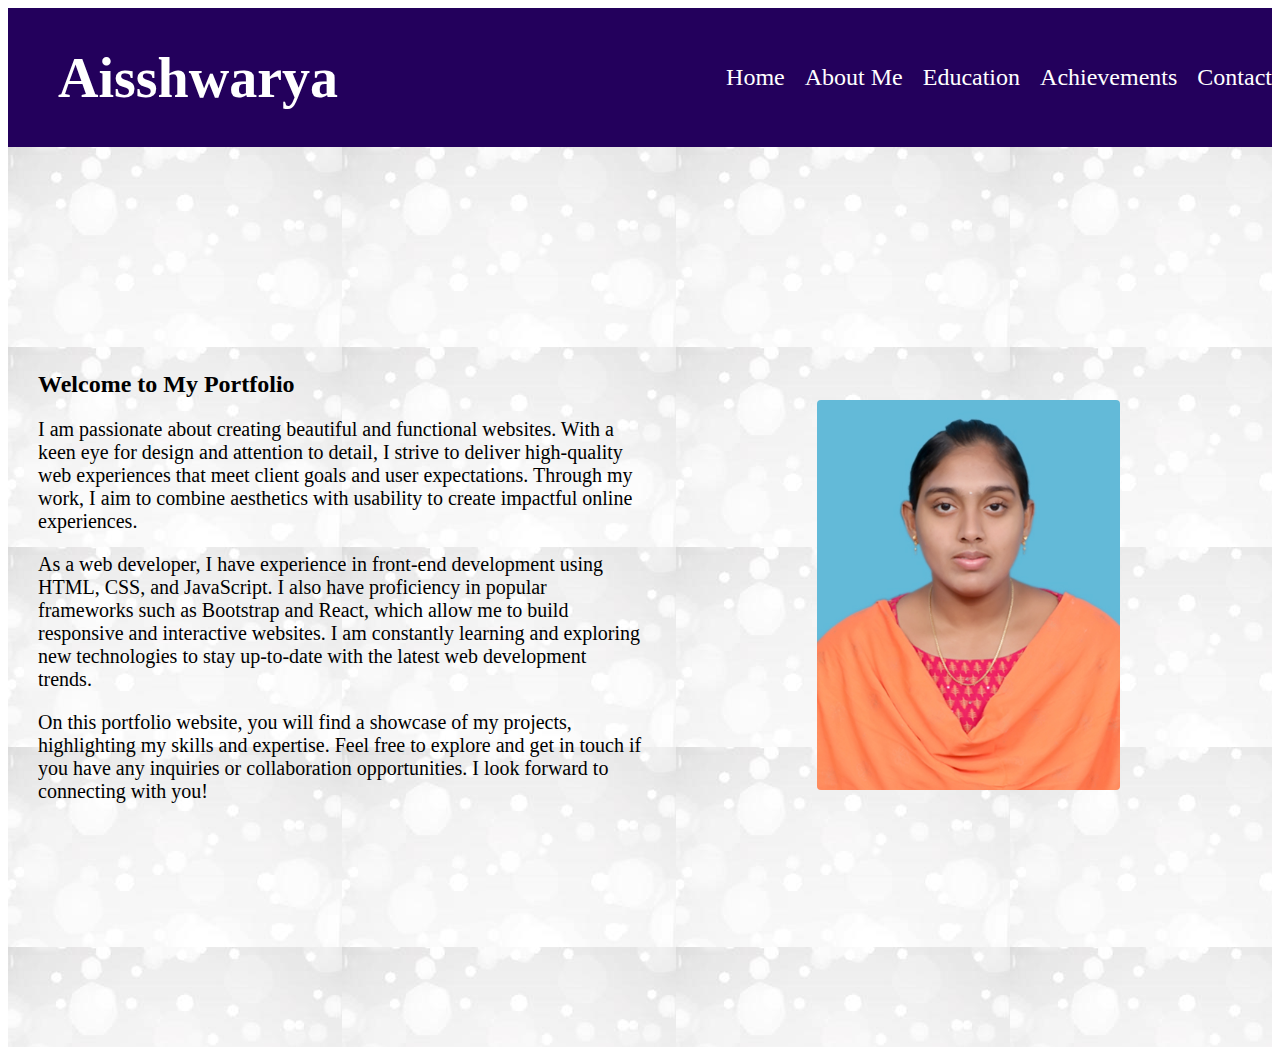
==== index.html @ 8429d81d "Update index.html" ====
<!DOCTYPE html>
<html>
    <head>
        <title>Aisshwarya Portfolio</title>
        <link rel="stylesheet" href="style.css">
        <link href="https://cdn.jsdelivr.net/npm/bootstrap@5.3.0/dist/css/bootstrap.min.css" rel="stylesheet" integrity="sha384-9ndCyUaIbzAi2FUVXJi0CjmCapSmO7SnpJef0486qhLnuZ2cdeRhO02iuK6FUUVM" crossorigin="anonymous">
       
        <style>
            .container {
            display: flex;
            justify-content: center;
            align-items: center;
            height: 100vh;
            background-image: url(abstract-white-background-with-bokeh-lights-effect-free-photo.jpg);
}
       

        .introduction {
            flex: 1;
            padding-left: 30px;
            padding-right: 20px;
            color: black;
        }

        .introduction h2 {
            margin-top: 0;
        }
        .introduction p{
            font-size: 20px;
        }

        .image {
            flex: 1;
            text-align: center;
        }

        .image img {
            max-width: 50%;
            border-radius: 4px;
        }
          
        </style>
    </head>
    <body>
        <nav>
            <section class="nav-left"> 
                <h1>Aisshwarya</h1>
            </section>
            <section class="nav-right">
                <ul>
                    <li><a href="index.html">Home</a></li>
                    <li><a href="about.html">About Me</a></li>
                    <li><a href="education.html">Education</a></li>
                    <li><a href="achievements.html">Achievements</a></li>
                    <li><a href="contact.html">Contact </a></li>
                </ul>
            </section>
        </nav>
        <section class="container">
            <section class="introduction">
                <h2>Welcome to My Portfolio</h2>
                <p>I am passionate about creating beautiful and functional websites. With a keen eye for design and attention to detail, I strive to deliver high-quality web experiences that meet client goals and user expectations. Through my work, I aim to combine aesthetics with usability to create impactful online experiences.</p>
                <p>As a web developer, I have experience in front-end development using HTML, CSS, and JavaScript. I also have proficiency in popular frameworks such as Bootstrap and React, which allow me to build responsive and interactive websites. I am constantly learning and exploring new technologies to stay up-to-date with the latest web development trends.</p>
                <p>On this portfolio website, you will find a showcase of my projects, highlighting my skills and expertise. Feel free to explore and get in touch if you have any inquiries or collaboration opportunities. I look forward to connecting with you!</p>
            </section>
            <section class="image">
                <img src="assets/home/photo.jpg" alt="person">
            </section>
        </section>
       <script src="https://cdn.jsdelivr.net/npm/bootstrap@5.3.0/dist/js/bootstrap.bundle.min.js" integrity="sha384-geWF76RCwLtnZ8qwWowPQNguL3RmwHVBC9FhGdlKrxdiJJigb/j/68SIy3Te4Bkz" crossorigin="anonymous"></script>
    </body>
</html>
---- style.css ----
nav{
    background-color: rgb(35, 0, 92);
    display: flex;
    justify-content: space-between;
    align-items: center;
}
.nav-left{
    padding-left: 50px;
    font-size: 28px;
    padding-right: 50px;
    
}
.nav-left h1{
    color: white;
}
.nav-right ul {
    display: flex;
    list-style-type: none;
    justify-content: flex-end;
}

.nav-right li {
    margin-left: 20px;
}

.nav-right a {
    color: white;
    text-decoration: none;
    font-size: 24px;
}
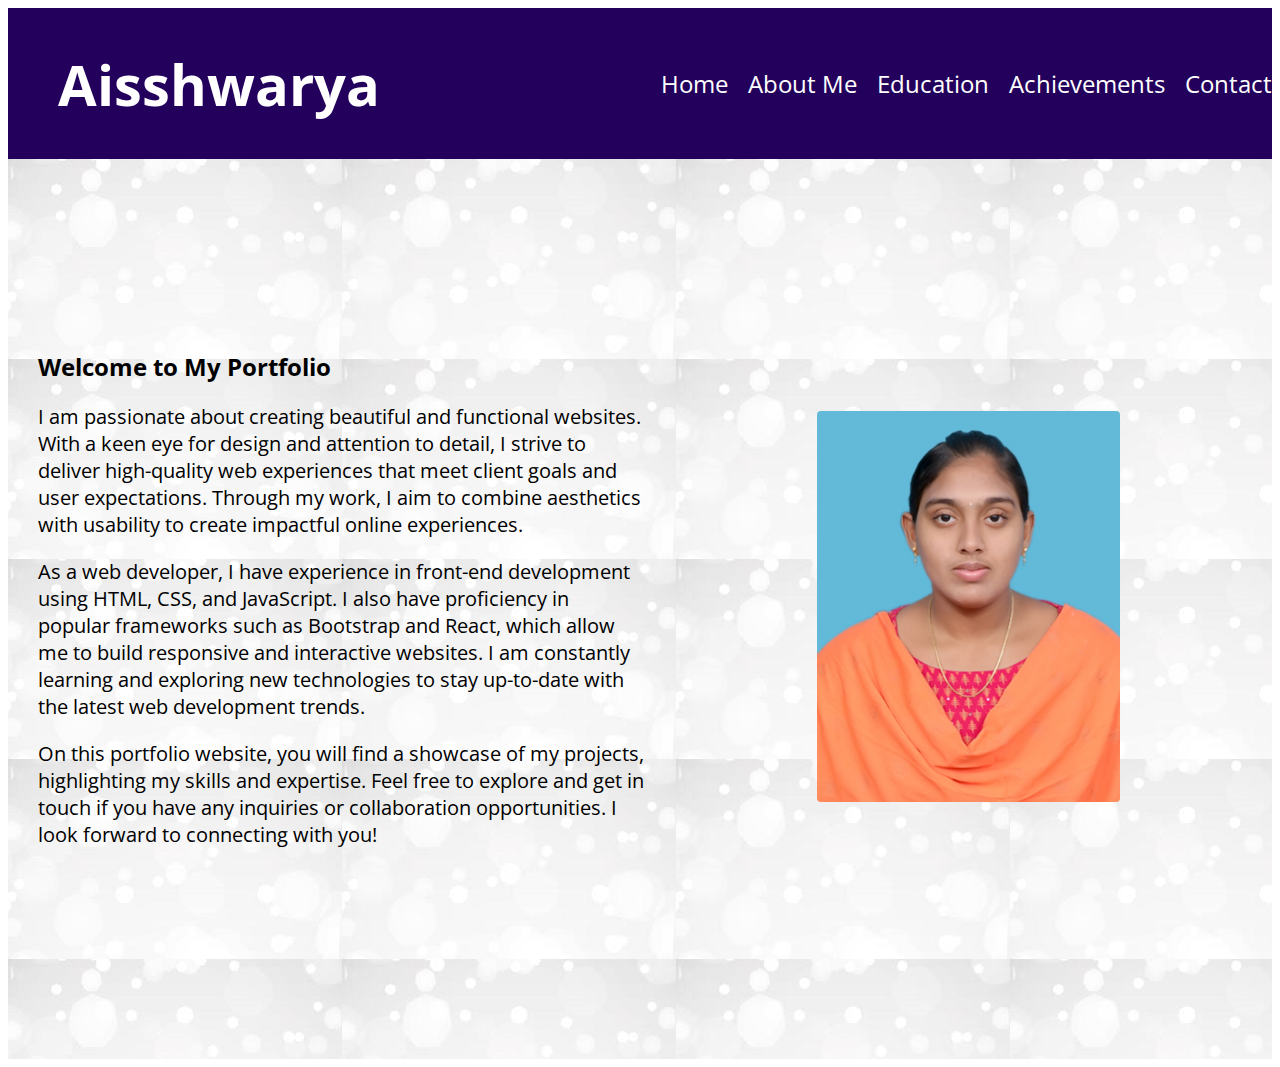
==== commit dea8ec09: "Update index.html" ====
--- a/index.html
+++ b/index.html
@@ -2,6 +2,10 @@
 <html>
     <head>
         <title>Aisshwarya Portfolio</title>
+        <link rel="apple-touch-icon" sizes="180x180" href="/apple-touch-icon.png">
+        <link rel="icon" type="image/png" sizes="32x32" href="/favicon-32x32.png">
+        <link rel="icon" type="image/png" sizes="16x16" href="/favicon-16x16.png">
+        <link rel="manifest" href="/site.webmanifest">
         <link rel="stylesheet" href="style.css">
         <link href="https://cdn.jsdelivr.net/npm/bootstrap@5.3.0/dist/css/bootstrap.min.css" rel="stylesheet" integrity="sha384-9ndCyUaIbzAi2FUVXJi0CjmCapSmO7SnpJef0486qhLnuZ2cdeRhO02iuK6FUUVM" crossorigin="anonymous">
        
--- a/style.css
+++ b/style.css
@@ -1,4 +1,8 @@
-
+@import url('https://fonts.googleapis.com/css2?family=Lato:wght@300&family=Open+Sans&display=swap');
+* {
+font-family: 'Lato', sans-serif;
+font-family: 'Open Sans', sans-serif;    
+}
 
 nav{
     background-color: rgb(35, 0, 92);
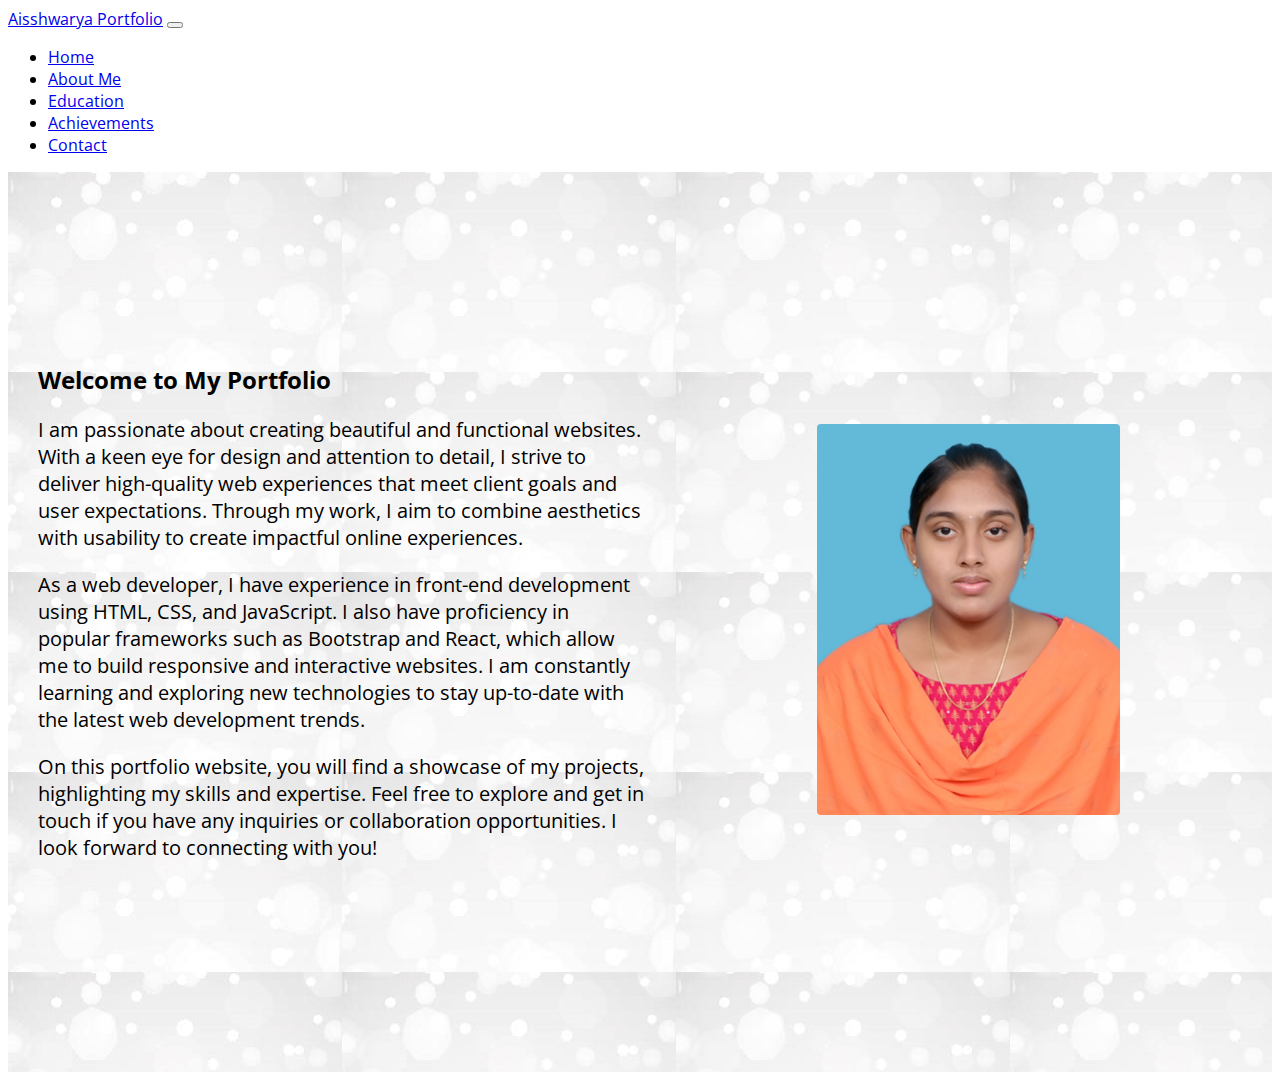
==== commit 3a697290: "Update index.html" ====
--- a/index.html
+++ b/index.html
@@ -2,10 +2,10 @@
 <html>
     <head>
         <title>Aisshwarya Portfolio</title>
-        <link rel="apple-touch-icon" sizes="180x180" href="/apple-touch-icon.png">
-        <link rel="icon" type="image/png" sizes="32x32" href="/favicon-32x32.png">
-        <link rel="icon" type="image/png" sizes="16x16" href="/favicon-16x16.png">
-        <link rel="manifest" href="/site.webmanifest">
+        <link rel="apple-touch-icon" sizes="180x180" href="apple-touch-icon.png">
+        <link rel="icon" type="image/png" sizes="32x32" href="favicon-32x32.png">
+        <link rel="icon" type="image/png" sizes="16x16" href="favicon-16x16.png">
+        <link rel="manifest" href="site.webmanifest">
         <link rel="stylesheet" href="style.css">
         <link href="https://cdn.jsdelivr.net/npm/bootstrap@5.3.0/dist/css/bootstrap.min.css" rel="stylesheet" integrity="sha384-9ndCyUaIbzAi2FUVXJi0CjmCapSmO7SnpJef0486qhLnuZ2cdeRhO02iuK6FUUVM" crossorigin="anonymous">
        
@@ -46,20 +46,35 @@
         </style>
     </head>
     <body>
-        <nav>
-            <section class="nav-left"> 
-                <h1>Aisshwarya</h1>
-            </section>
-            <section class="nav-right">
-                <ul>
-                    <li><a href="index.html">Home</a></li>
-                    <li><a href="about.html">About Me</a></li>
-                    <li><a href="education.html">Education</a></li>
-                    <li><a href="achievements.html">Achievements</a></li>
-                    <li><a href="contact.html">Contact </a></li>
-                </ul>
-            </section>
-        </nav>
+       <!-- Navbar Start-->
+    <nav class="navbar navbar-expand-lg navbar-dark bg-dark fixed-top">
+        <div class="container-fluid">
+          <a class="navbar-brand" href="#">Aisshwarya Portfolio</a>
+          <button class="navbar-toggler" type="button" data-bs-toggle="collapse" data-bs-target="#navbarNav" aria-controls="navbarNav" aria-expanded="false" aria-label="Toggle navigation">
+            <span class="navbar-toggler-icon"></span>
+          </button>
+          <div class="collapse navbar-collapse" id="navbarNav">
+            <ul class="navbar-nav ms-auto">
+              <li class="nav-item">
+                <a class="nav-link" href="index.html">Home</a>
+              </li>
+              <li class="nav-item">
+                <a class="nav-link" href="about.html">About Me</a>
+              </li>
+              <li class="nav-item">
+                <a class="nav-link" href="education.html">Education</a>
+              </li>
+              <li class="nav-item">
+                <a class="nav-link" href="achievemets.html">Achievements</a>
+              </li>
+              <li class="nav-item">
+                <a class="nav-link" href="conatct.html">Contact</a>
+              </li>
+            </ul>
+          </div>
+        </div>
+      </nav>
+    <!-- Navbar End--> 
         <section class="container">
             <section class="introduction">
                 <h2>Welcome to My Portfolio</h2>
--- a/style.css
+++ b/style.css
@@ -3,7 +3,7 @@
 font-family: 'Lato', sans-serif;
 font-family: 'Open Sans', sans-serif;    
 }
-
+/*
 nav{
     background-color: rgb(35, 0, 92);
     display: flex;
@@ -34,3 +34,4 @@
     text-decoration: none;
     font-size: 24px;
 }
+*/
